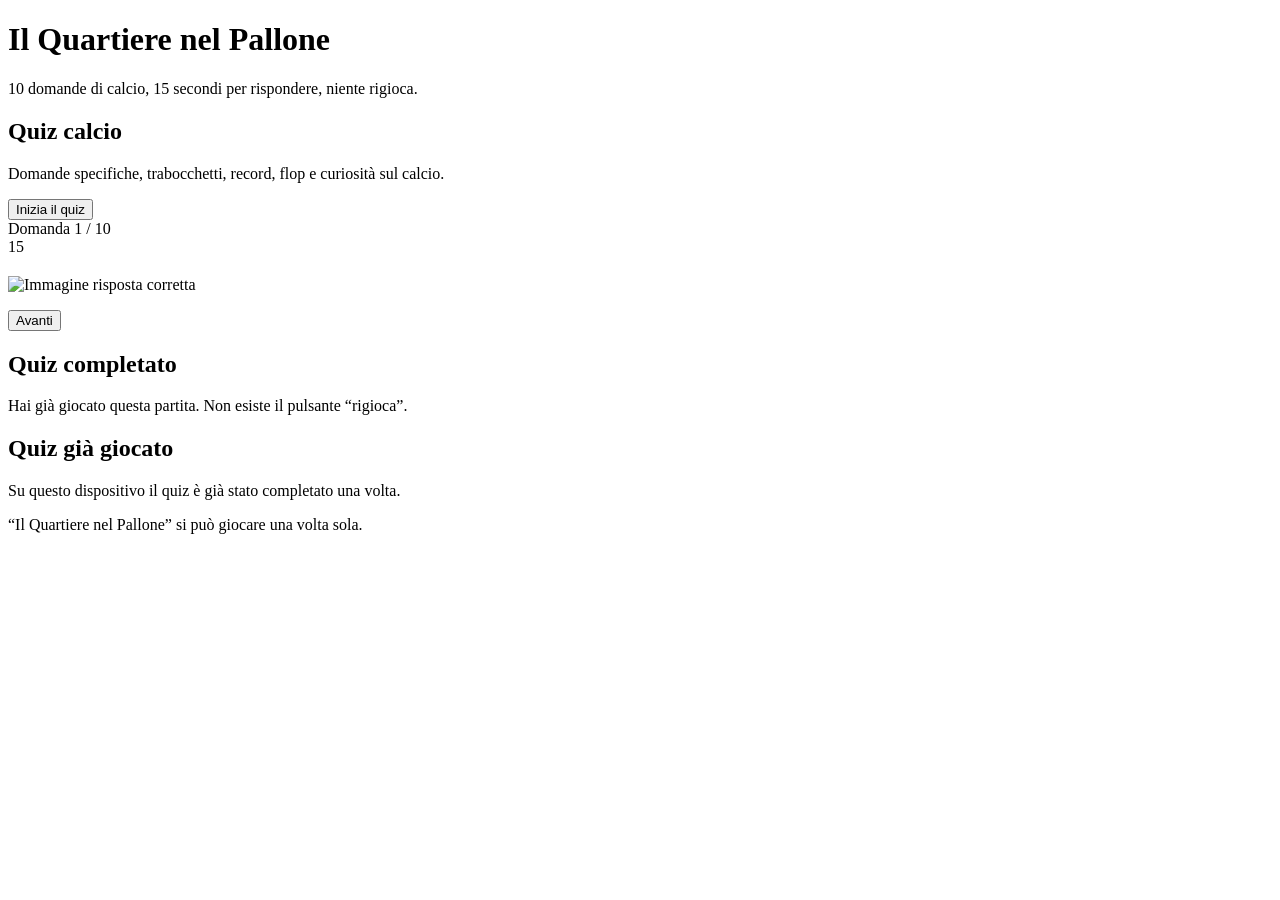
==== index.html @ 3dbad32f "Add initial HTML structure for quiz application" ====
<!DOCTYPE html>
<html lang="it">
<head>
  <meta charset="UTF-8" />
  <meta name="viewport" content="width=device-width, initial-scale=1.0" />
  <title>Il Quartiere nel Pallone</title>
  <link rel="stylesheet" href="styles.css" />
</head>
<body>
  <div class="app">
    <header class="header">
      <h1>Il Quartiere nel Pallone</h1>
      <p class="subtitle">10 domande di calcio, 15 secondi per rispondere, niente rigioca.</p>
    </header>

    <main id="game-container" class="card">
      <div id="start-screen">
        <h2>Quiz calcio</h2>
        <p>
          Domande specifiche, trabocchetti, record, flop e curiosità sul calcio.
        </p>
        <button id="start-btn">Inizia il quiz</button>
      </div>

      <div id="quiz-screen" class="hidden">
        <div class="top-bar">
          <div id="question-counter">Domanda 1 / 10</div>
          <div id="timer">15</div>
        </div>

        <div class="progress-bar">
          <div id="progress-fill"></div>
        </div>

        <h2 id="question-text"></h2>

        <div id="answers-container" class="answers"></div>

        <div id="feedback" class="feedback hidden">
          <p id="feedback-text"></p>
          <div id="image-box" class="image-box hidden">
            <img id="answer-image" src="" alt="Immagine risposta corretta" />
            <p id="image-caption"></p>
          </div>
          <button id="next-btn">Avanti</button>
        </div>
      </div>

      <div id="end-screen" class="hidden">
        <h2>Quiz completato</h2>
        <p id="final-score"></p>
        <p class="locked-message">
          Hai già giocato questa partita. Non esiste il pulsante “rigioca”.
        </p>
      </div>

      <div id="locked-screen" class="hidden">
        <h2>Quiz già giocato</h2>
        <p>
          Su questo dispositivo il quiz è già stato completato una volta.
        </p>
        <p class="locked-message">
          “Il Quartiere nel Pallone” si può giocare una volta sola.
        </p>
      </div>
    </main>
  </div>

  <script src="script.js"></script>
</body>
</html>
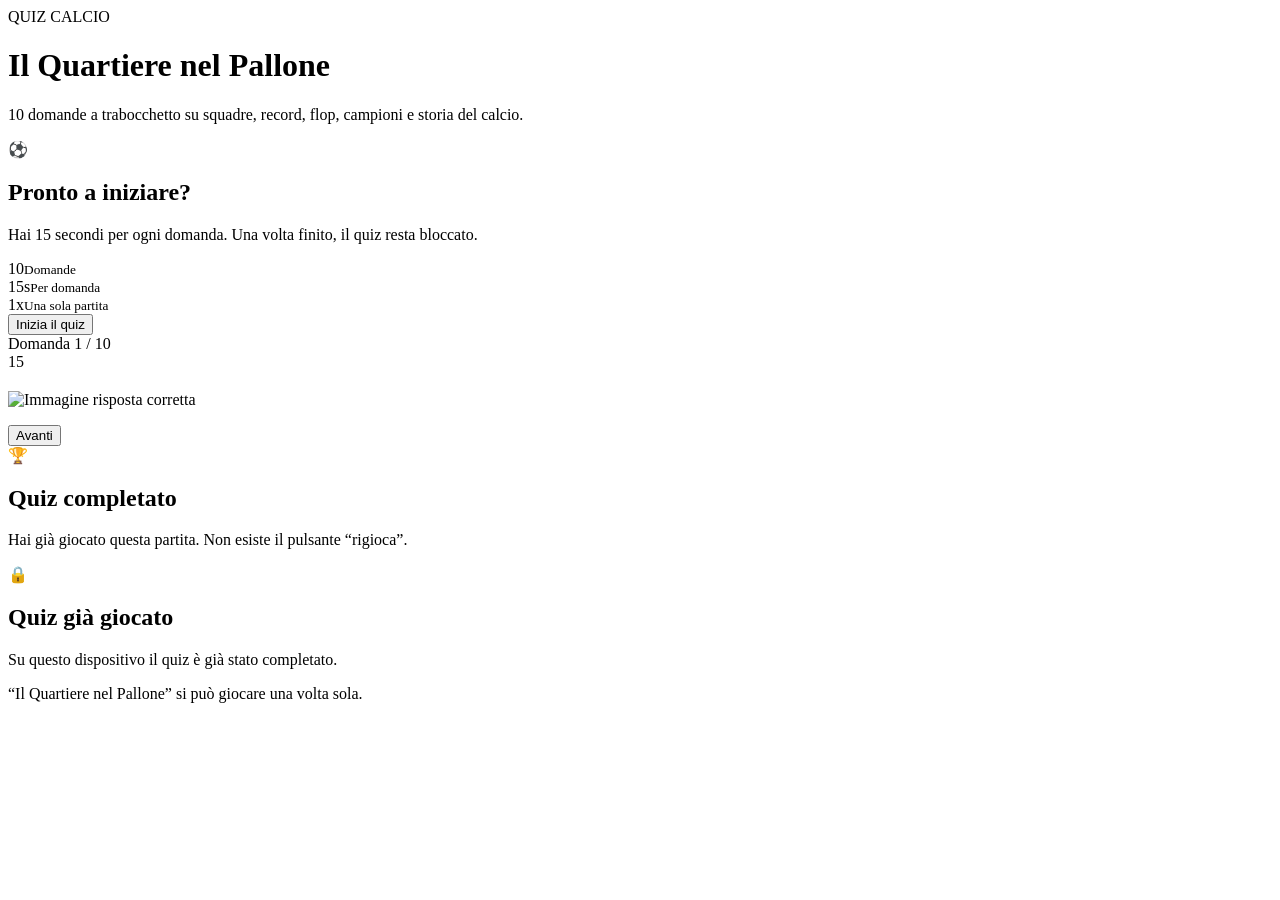
==== commit 602872f8: "Refactor HTML structure and update content" ====
--- a/index.html
+++ b/index.html
@@ -7,62 +7,82 @@
   <link rel="stylesheet" href="styles.css" />
 </head>
 <body>
-  <div class="app">
-    <header class="header">
+  <div class="background-glow glow-1"></div>
+  <div class="background-glow glow-2"></div>
+
+  <div class="app-shell">
+    <header class="hero">
+      <div class="hero-badge">QUIZ CALCIO</div>
       <h1>Il Quartiere nel Pallone</h1>
-      <p class="subtitle">10 domande di calcio, 15 secondi per rispondere, niente rigioca.</p>
+      <p>
+        10 domande a trabocchetto su squadre, record, flop, campioni e storia del calcio.
+      </p>
     </header>
 
-    <main id="game-container" class="card">
-      <div id="start-screen">
-        <h2>Quiz calcio</h2>
+    <main id="game-container" class="game-card">
+      <section id="start-screen" class="screen">
+        <div class="screen-icon">⚽</div>
+        <h2>Pronto a iniziare?</h2>
         <p>
-          Domande specifiche, trabocchetti, record, flop e curiosità sul calcio.
+          Hai 15 secondi per ogni domanda. Una volta finito, il quiz resta bloccato.
         </p>
-        <button id="start-btn">Inizia il quiz</button>
-      </div>
 
-      <div id="quiz-screen" class="hidden">
-        <div class="top-bar">
-          <div id="question-counter">Domanda 1 / 10</div>
-          <div id="timer">15</div>
+        <div class="rules-box">
+          <div class="rule-item"><span>10</span><small>Domande</small></div>
+          <div class="rule-item"><span>15s</span><small>Per domanda</small></div>
+          <div class="rule-item"><span>1x</span><small>Una sola partita</small></div>
         </div>
 
-        <div class="progress-bar">
+        <button id="start-btn" class="main-btn">Inizia il quiz</button>
+      </section>
+
+      <section id="quiz-screen" class="screen hidden">
+        <div class="quiz-top">
+          <div class="question-pill" id="question-counter">Domanda 1 / 10</div>
+          <div class="timer-wrap">
+            <div class="timer-ring">
+              <div id="timer">15</div>
+            </div>
+          </div>
+        </div>
+
+        <div class="progress-track">
           <div id="progress-fill"></div>
         </div>
 
-        <h2 id="question-text"></h2>
+        <h2 id="question-text" class="question-title"></h2>
 
         <div id="answers-container" class="answers"></div>
 
         <div id="feedback" class="feedback hidden">
           <p id="feedback-text"></p>
+
           <div id="image-box" class="image-box hidden">
             <img id="answer-image" src="" alt="Immagine risposta corretta" />
             <p id="image-caption"></p>
           </div>
-          <button id="next-btn">Avanti</button>
+
+          <button id="next-btn" class="main-btn secondary-btn">Avanti</button>
         </div>
-      </div>
+      </section>
 
-      <div id="end-screen" class="hidden">
+      <section id="end-screen" class="screen hidden">
+        <div class="screen-icon">🏆</div>
         <h2>Quiz completato</h2>
         <p id="final-score"></p>
         <p class="locked-message">
           Hai già giocato questa partita. Non esiste il pulsante “rigioca”.
         </p>
-      </div>
+      </section>
 
-      <div id="locked-screen" class="hidden">
+      <section id="locked-screen" class="screen hidden">
+        <div class="screen-icon">🔒</div>
         <h2>Quiz già giocato</h2>
-        <p>
-          Su questo dispositivo il quiz è già stato completato una volta.
-        </p>
+        <p>Su questo dispositivo il quiz è già stato completato.</p>
         <p class="locked-message">
           “Il Quartiere nel Pallone” si può giocare una volta sola.
         </p>
-      </div>
+      </section>
     </main>
   </div>
 
--- a/styles.css
+++ b/styles.css
@@ -0,0 +1,71 @@
+<!DOCTYPE html>
+<html lang="it">
+<head>
+  <meta charset="UTF-8" />
+  <meta name="viewport" content="width=device-width, initial-scale=1.0" />
+  <title>Il Quartiere nel Pallone</title>
+  <link rel="stylesheet" href="styles.css" />
+</head>
+<body>
+  <div class="app">
+    <header class="header">
+      <h1>Il Quartiere nel Pallone</h1>
+      <p class="subtitle">10 domande di calcio, 15 secondi per rispondere, niente rigioca.</p>
+    </header>
+
+    <main id="game-container" class="card">
+      <div id="start-screen">
+        <h2>Quiz calcio</h2>
+        <p>
+          Domande specifiche, trabocchetti, record, flop e curiosità sul calcio.
+        </p>
+        <button id="start-btn">Inizia il quiz</button>
+      </div>
+
+      <div id="quiz-screen" class="hidden">
+        <div class="top-bar">
+          <div id="question-counter">Domanda 1 / 10</div>
+          <div id="timer">15</div>
+        </div>
+
+        <div class="progress-bar">
+          <div id="progress-fill"></div>
+        </div>
+
+        <h2 id="question-text"></h2>
+
+        <div id="answers-container" class="answers"></div>
+
+        <div id="feedback" class="feedback hidden">
+          <p id="feedback-text"></p>
+          <div id="image-box" class="image-box hidden">
+            <img id="answer-image" src="" alt="Immagine risposta corretta" />
+            <p id="image-caption"></p>
+          </div>
+          <button id="next-btn">Avanti</button>
+        </div>
+      </div>
+
+      <div id="end-screen" class="hidden">
+        <h2>Quiz completato</h2>
+        <p id="final-score"></p>
+        <p class="locked-message">
+          Hai già giocato questa partita. Non esiste il pulsante “rigioca”.
+        </p>
+      </div>
+
+      <div id="locked-screen" class="hidden">
+        <h2>Quiz già giocato</h2>
+        <p>
+          Su questo dispositivo il quiz è già stato completato una volta.
+        </p>
+        <p class="locked-message">
+          “Il Quartiere nel Pallone” si può giocare una volta sola.
+        </p>
+      </div>
+    </main>
+  </div>
+
+  <script src="script.js"></script>
+</body>
+</html>
